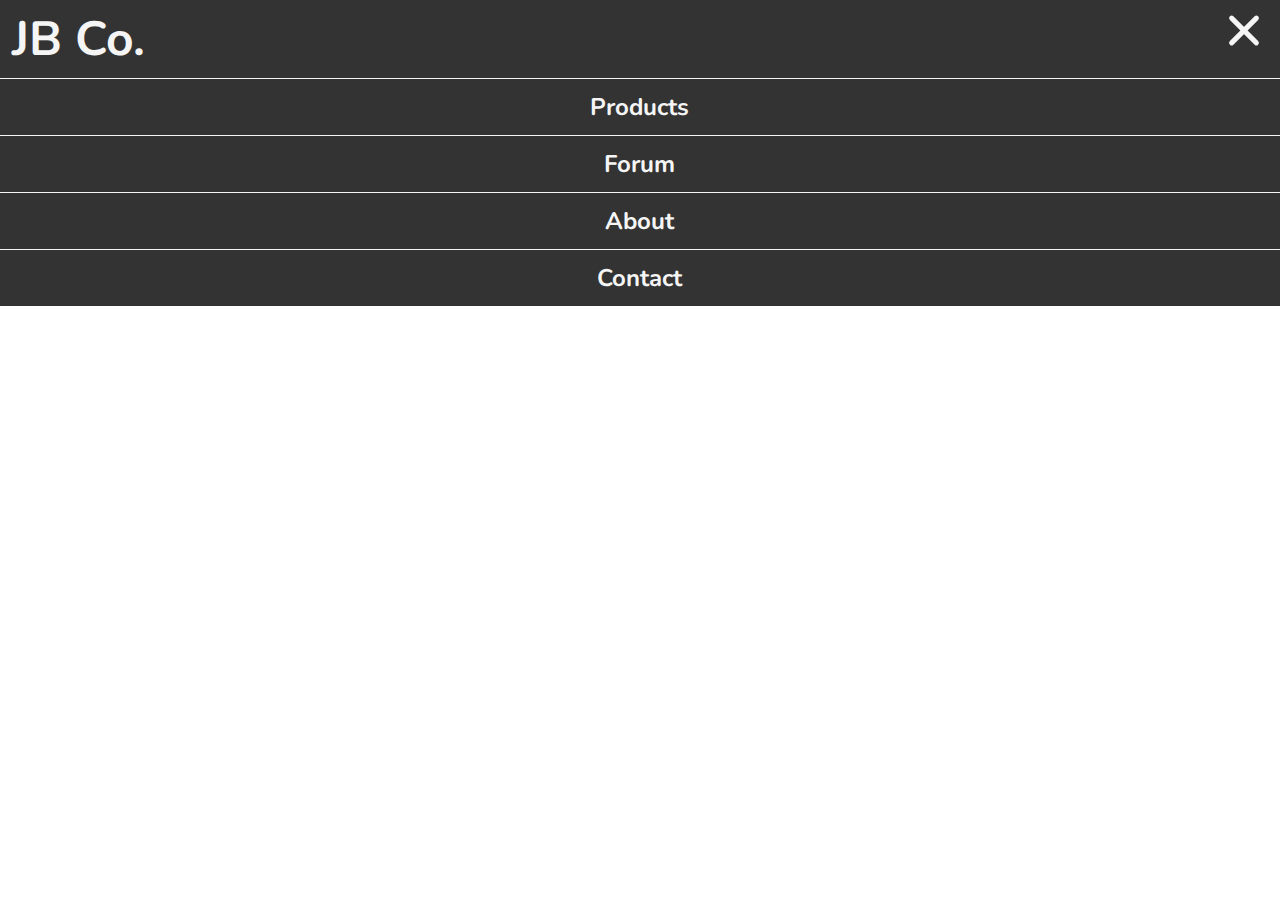
==== Animations/Drop Down Menu Project/index.html @ 2c4c73f6 "Added Animation Lecture" ====
<!DOCTYPE html>
<html lang="en">

    <head>
        <meta charset="UTF-8">
        <meta http-equiv="X-UA-Compatible" content="IE=edge">
        <meta name="viewport" content="width=device-width, initial-scale=1.0">
        <title>CSS Animated Menu</title>
        <link rel="stylesheet" href="css/menu.css">
    </head>

    <body>
        <header>
            <section class="header-title-line">
                <h1>JB Co.</h1>
                <button class="menu-button">
                    <div class="menu-icon"></div>
                </button>
            </section>

            <nav>
                <ul>
                    <li><a href="products.html">Products</a></li>
                    <!-- Just to have More Links, we ADD -->
                    <li><a href="#">Forum</a></li>
                    <li><a href="#">About</a></li>
                    <li><a href="#">Contact</a></li>
                </ul>
            </nav>
        </header>

        <main>

        </main>

    </body>

</html>
---- Animations/Drop Down Menu Project/css/menu.css ----
@import url("https://fonts.googleapis.com/css2?family=Nunito&display=swap");

* {
    margin: 0;
    padding: 0;
    box-sizing: border-box;
}

:root {
    --HEADER-BGCOLOR: #333;
    --HEADER-COLOR: whitesmoke;
}

html {
    font-size: 1.5rem;
    font-family: 'Nunito', sans-serif;
}

body {
    min-height: 100vh;
    display: flex;
    flex-flow: column nowrap;
}

header {
    background-color: var(--HEADER-BGCOLOR);
    color: var(--HEADER-COLOR);
}

.header-title-line {
    padding: 0.25rem 0.5rem;
    display: flex;
    flex-flow: row nowrap;
    justify-content: space-between;
}

.menu-button {
    background-color: transparent;
    border: none;
    width: 48px;
    height: 48px;
    display: flex;
    justify-content: center;
    align-items: center;
    position: relative;
}

/* YEH NEXT 4 are used to make drop down symbol */
.menu-icon,
.menu-icon::before,
.menu-icon::after {
    background-color: var(--HEADER-COLOR);
    width: 40px;
    height: 5px;
    border-radius: 5px;
    position: absolute;
    transition: all 0.5s;
}

.menu-icon::before,
.menu-icon::after {
    content: "";
}

.menu-icon::before {
    transform: translate(-20px, -12px);
}

.menu-icon::after {
    transform: translate(-20px, 12px);
}

:is(header:hover, header:focus-within) .menu-icon {
    background-color: transparent;
    /* Rotate the dropdown menu button */
    transform: rotate(180deg);
}

:is(header:hover, header:focus-within) .menu-icon::before {
    transform: translateX(-20px) rotate(45deg);
}

:is(header:hover, header:focus-within) .menu-icon::after {
    transform: translateX(-20px) rotate(-45deg);
}

:is(header:hover, header:focus-within) nav {
    display: block;
}

nav {
    display: none;
    /* Establishes the origin of transformation for an element */
    transform-origin: top center;
    animation: showMenu 0.5s ease-in-out forwards;
}

@keyframes showMenu {
    0% {
        transform: scaleY(0);
    }

    80% {
        transform: rotateY(1.2);
    }

    100% {
        transform: scaleY(1);
    }
}

nav ul {
    list-style-type: none;
    display: flex;
    flex-flow: column nowrap;
}

nav li {
    padding: 0.5rem;
    border-top: 1px solid var(--HEADER-COLOR);
}

nav a {
    display: block;
    text-align: center;
    /* We want to animate it, therefore, we write 80% and animation will grow it to 100% */
    width: 80%;
    /* MAKE CENTER */
    margin: auto;
}

nav a:any-link {
    color: var(--HEADER-COLOR);
    font-weight: bold;
    text-decoration: none;
}

nav a:hover,
nav a:focus {
    transform: scale(120%);
    transition: all 0.3s;
}
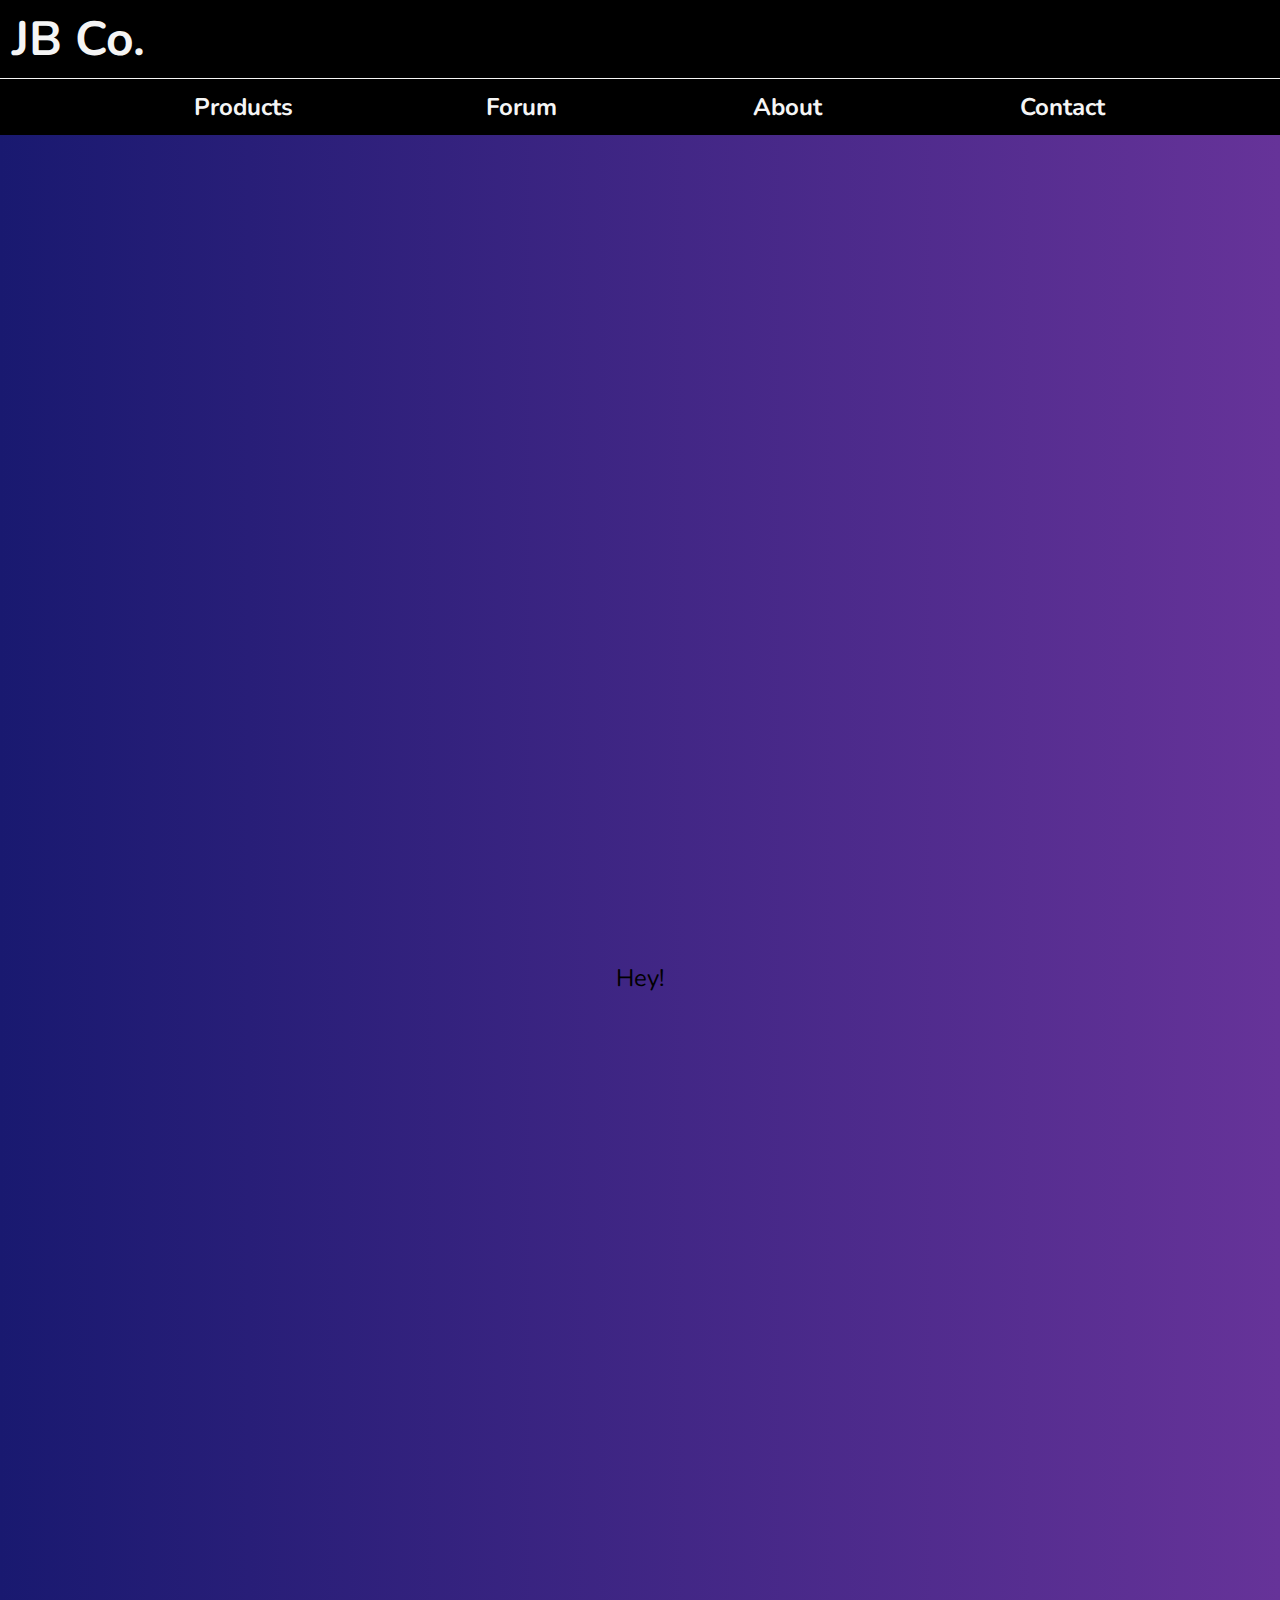
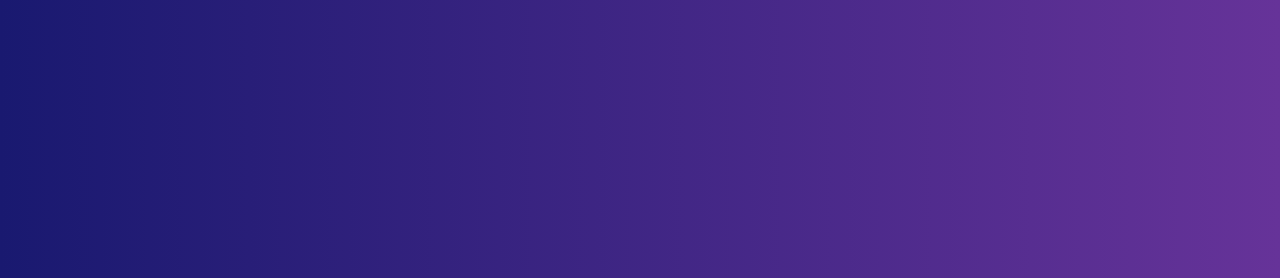
==== commit ce69d68b: "Added Reverse Mobile Menu Navbar Feature" ====
--- a/Animations/Drop Down Menu Project/index.html
+++ b/Animations/Drop Down Menu Project/index.html
@@ -13,10 +13,13 @@
         <header>
             <section class="header-title-line">
                 <h1>JB Co.</h1>
-                <button class="menu-button">
+                <button class="menu-button" title="Open Nav Menu">
                     <div class="menu-icon"></div>
                 </button>
             </section>
+
+            <button class="closeMenuBtn" title="Close Nav Menu" tabindex="-1"></button>
+            <!--tabindex: a negative value means that I d on't want it to have focus if someone tabs through our mobile menu. SO, they will not able to focus on this we're actually going to hide this button & only show it at specific times -->
 
             <nav>
                 <ul>
@@ -30,7 +33,7 @@
         </header>
 
         <main>
-
+            <p>Hey!</p>
         </main>
 
     </body>
--- a/Animations/Drop Down Menu Project/css/menu.css
+++ b/Animations/Drop Down Menu Project/css/menu.css
@@ -7,7 +7,7 @@
 }
 
 :root {
-    --HEADER-BGCOLOR: #333;
+    --HEADER-BGCOLOR: #000;
     --HEADER-COLOR: whitesmoke;
 }
 
@@ -20,14 +20,20 @@
     min-height: 100vh;
     display: flex;
     flex-flow: column nowrap;
+    background-color: midnightblue;
+    background-image: linear-gradient(to right, midnightblue, rebeccapurple);
 }
 
 header {
+    /* background-color: var(--HEADER-BGCOLOR); */
+    color: var(--HEADER-COLOR);
+    position: sticky;
+    top: 0;
+    z-index: 1;
+}
+
+.header-title-line {
     background-color: var(--HEADER-BGCOLOR);
-    color: var(--HEADER-COLOR);
-}
-
-.header-title-line {
     padding: 0.25rem 0.5rem;
     display: flex;
     flex-flow: row nowrap;
@@ -43,6 +49,20 @@
     justify-content: center;
     align-items: center;
     position: relative;
+}
+
+.closeMenuBtn {
+    display: none;
+    background-color: transparent;
+    outline: none;
+    /* border: 1px solid red; */
+    border: none;
+    position: absolute;
+    /* Matches the padding of header-title-line class */
+    top: 0.25rem;
+    right: 0.5rem;
+    width: 48px;
+    height: 48px;
 }
 
 /* YEH NEXT 4 are used to make drop down symbol */
@@ -70,31 +90,46 @@
     transform: translate(-20px, 12px);
 }
 
-:is(header:hover, header:focus-within) .menu-icon {
+.header-title-line:focus-within .menu-icon {
     background-color: transparent;
     /* Rotate the dropdown menu button */
     transform: rotate(180deg);
 }
 
-:is(header:hover, header:focus-within) .menu-icon::before {
+.header-title-line:focus-within .menu-icon::before {
     transform: translateX(-20px) rotate(45deg);
 }
 
-:is(header:hover, header:focus-within) .menu-icon::after {
+.header-title-line:focus-within .menu-icon::after {
     transform: translateX(-20px) rotate(-45deg);
-}
-
-:is(header:hover, header:focus-within) nav {
-    display: block;
 }
 
 nav {
     display: none;
+    position: relative;
+}
+
+header:focus-within nav {
+    display: block;
     /* Establishes the origin of transformation for an element */
     transform-origin: top center;
     animation: showMenu 0.5s ease-in-out forwards;
 }
 
+header:focus-within .closeMenuBtn {
+    display: block;
+}
+
+/* Button ko side kardega taki menu ko wapas khol skke */
+header:focus-within .closeMenuBtn:focus {
+    transform: translateX(-50px);
+}
+
+.closeMenuBtn:focus+nav {
+    transform-origin: top center;
+    animation: hideMenu 0.5s ease forwards;
+}
+
 @keyframes showMenu {
     0% {
         transform: scaleY(0);
@@ -109,7 +144,27 @@
     }
 }
 
+/* Opposite of ShowMenu */
+@keyframes hideMenu {
+    0% {
+        transform: scaleY(1);
+    }
+
+    20% {
+        transform: rotateY(1.2);
+    }
+
+    100% {
+        transform: scaleY(0);
+    }
+}
+
 nav ul {
+    background-color: var(--HEADER-BGCOLOR);
+    position: absolute;
+    width: 100%;
+    top: 0;
+    z-index: 1;
     list-style-type: none;
     display: flex;
     flex-flow: column nowrap;
@@ -139,4 +194,37 @@
 nav a:focus {
     transform: scale(120%);
     transition: all 0.3s;
+}
+
+main {
+    flex-grow: 1;
+    display: grid;
+    place-content: center;
+    min-height: 200vh;
+}
+
+@media screen and (min-width: 768px) {
+    .menu-button {
+        display: none;
+    }
+
+    nav {
+        display: block;
+    }
+
+    nav ul {
+        flex-flow: row nowrap;
+        justify-content: space-evenly;
+        border-top: 1px solid var(--HEADER-COLOR);
+    }
+
+    nav li {
+        border-top: none;
+    }
+
+    header:focus-within nav {
+        animation: none;
+    }
+
+
 }